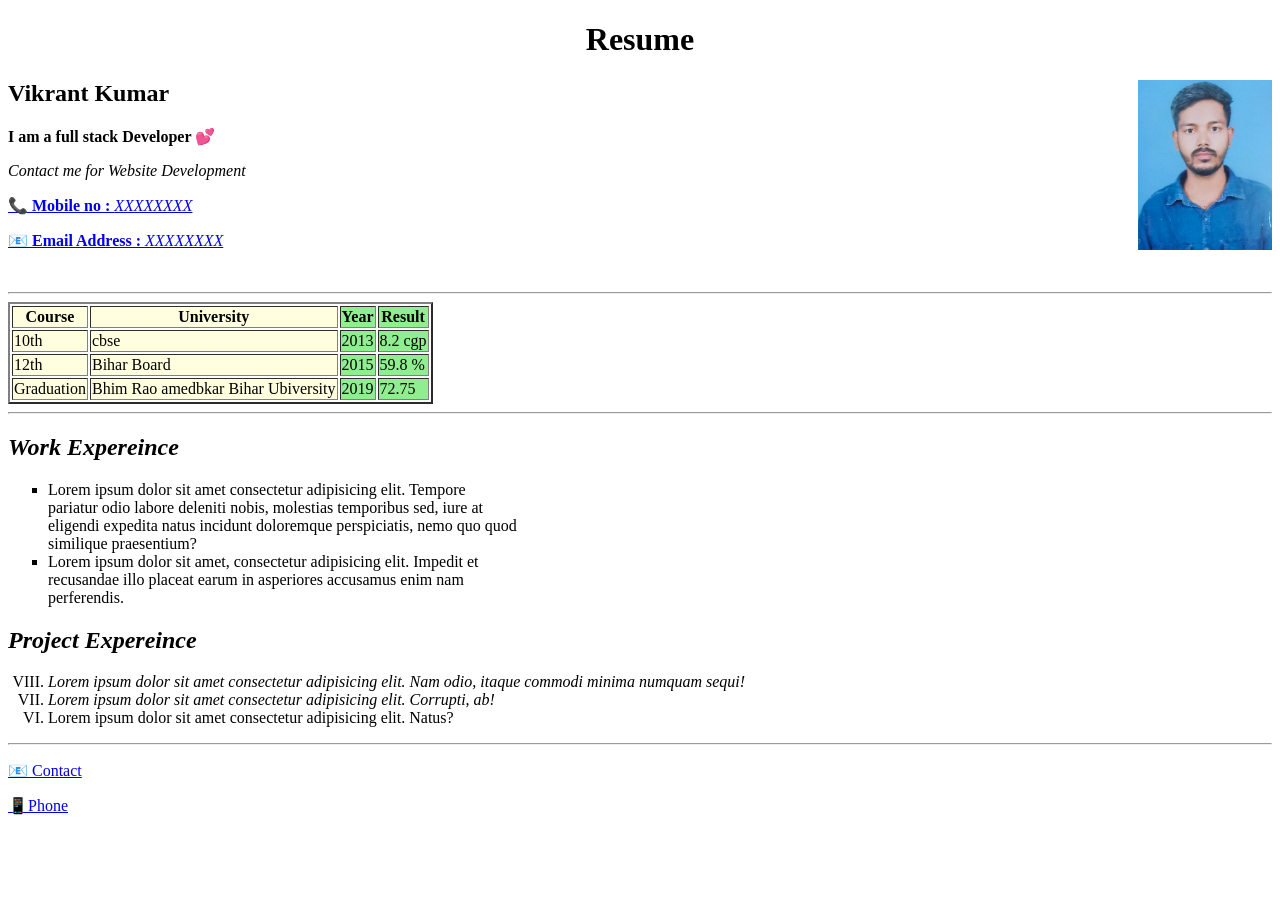
==== index.html @ f52c5855 "added Contact me and Email" ====
<!doctype html>
<html lang="en">
  <head>
    <meta charset="UTF-8" />
    <meta name="viewport" content="width=device-width, initial-scale=1.0" />
    <title>Resume</title>
  </head>
  <body>
    <h1 align="Center">Resume</h1>
    <img src="Photo.jpg" alt="Profile Pic" style="float: right" height="170" />

    <h2>Vikrant Kumar</h2>
    <p><b> I am a full stack Developer </b> 💕</p>
    <p><i>Contact me for Website Development</i></p>
    <a href="#mob">
      <p><strong> 📞 Mobile no : </strong> <em> XXXXXXXX </em></p>
    </a>
    <a href="#Email"
      ><p><strong> 📧 Email Address : </strong> <em> XXXXXXXX </em></p>
    </a>
    <br />
    <hr />
    <table border="2">
      <colgroup>
        <col span="2" style="background-color: lightyellow" />
        <col span="2" style="background-color: lightgreen" />
      </colgroup>
      <tr>
        <th>Course</th>
        <th>University</th>
        <th>Year</th>
        <th>Result</th>
      </tr>
      <tr>
        <td>10th</td>
        <td>cbse</td>
        <td>2013</td>
        <td>8.2 cgp</td>
      </tr>

      <tr>
        <td>12th</td>
        <td>Bihar Board</td>
        <td>2015</td>
        <td>59.8 %</td>
      </tr>

      <tr>
        <td>Graduation</td>
        <td>Bhim Rao amedbkar Bihar Ubiversity</td>
        <td>2019</td>
        <td>72.75</td>
      </tr>
    </table>
    <hr />

    <h2><i>Work Expereince</i></h2>
    <ul type="square">
      <li>
        Lorem ipsum dolor sit amet consectetur adipisicing elit. Tempore <br />
        pariatur odio labore deleniti nobis, molestias temporibus sed, iure
        at<br />
        eligendi expedita natus incidunt doloremque perspiciatis, nemo quo quod
        <br />
        similique praesentium?
      </li>
      <li>
        Lorem ipsum dolor sit amet, consectetur adipisicing elit. Impedit et<br />
        recusandae illo placeat earum in asperiores accusamus enim nam<br />
        perferendis.
      </li>
    </ul>
    <h2><i>Project Expereince</i></h2>
    <ol start="8" type="I" reversed="true">
      <li>
        <i
          >Lorem ipsum dolor sit amet consectetur adipisicing elit. Nam odio,
          itaque commodi minima numquam sequi!</i
        >
      </li>
      <li>
        <i
          >Lorem ipsum dolor sit amet consectetur adipisicing elit. Corrupti,
          ab!</i
        >
      </li>
      <li>Lorem ipsum dolor sit amet consectetur adipisicing elit. Natus?</li>
    </ol>
    <hr />
    <p id="Email"><a href="mailto:Vikrantkumarmfp@gmail.com">📧 Contact </a></p>
    <p id="mob"><a a href="tel:+918084052914">📱Phone</a></p>
  </body>
</html>
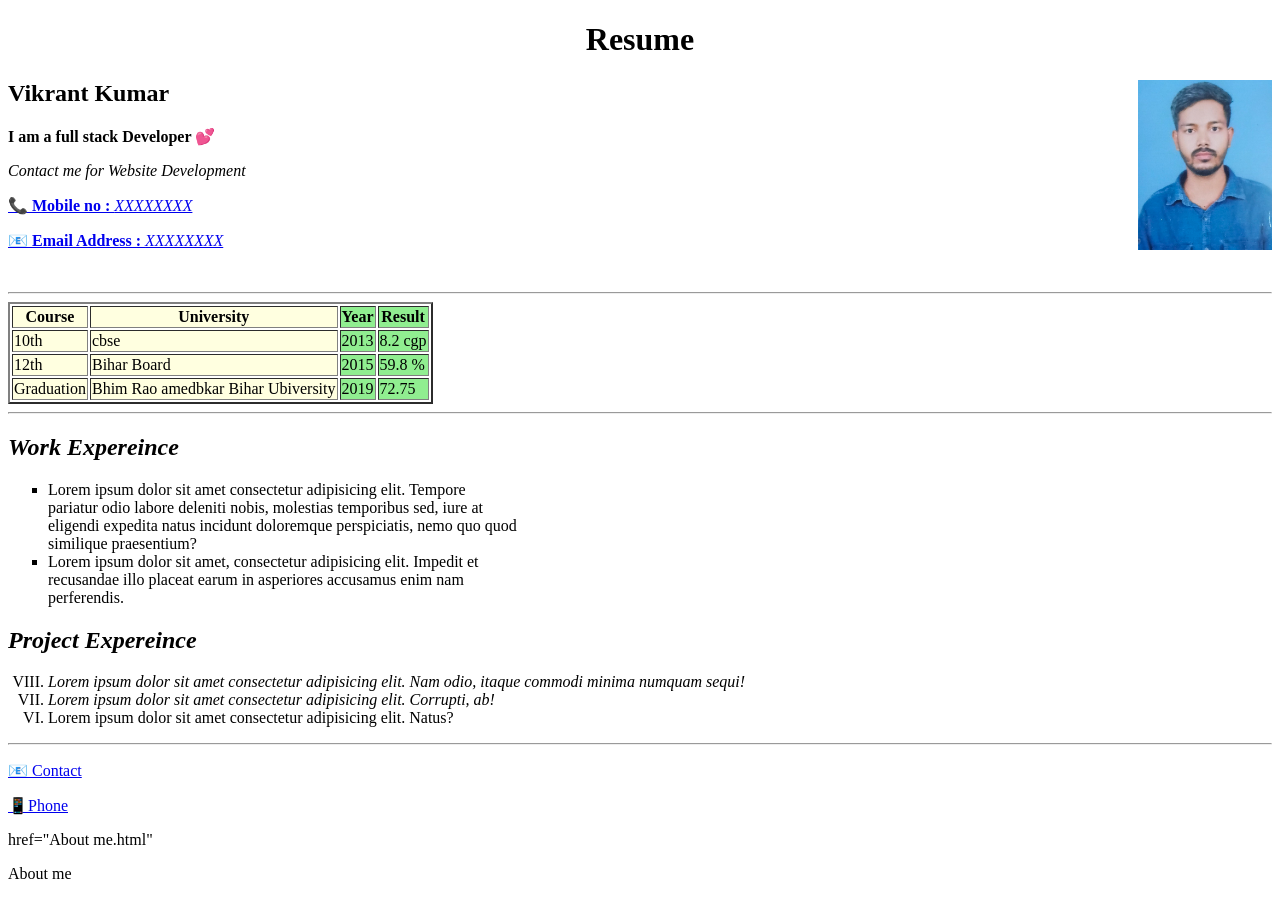
==== commit 960a5436: "added about me" ====
--- a/index.html
+++ b/index.html
@@ -89,5 +89,9 @@
     <hr />
     <p id="Email"><a href="mailto:Vikrantkumarmfp@gmail.com">📧 Contact </a></p>
     <p id="mob"><a a href="tel:+918084052914">📱Phone</a></p>
+    <a target="_blank"
+      >href="About me.html"
+      <p>About me</p>
+    </a>
   </body>
 </html>
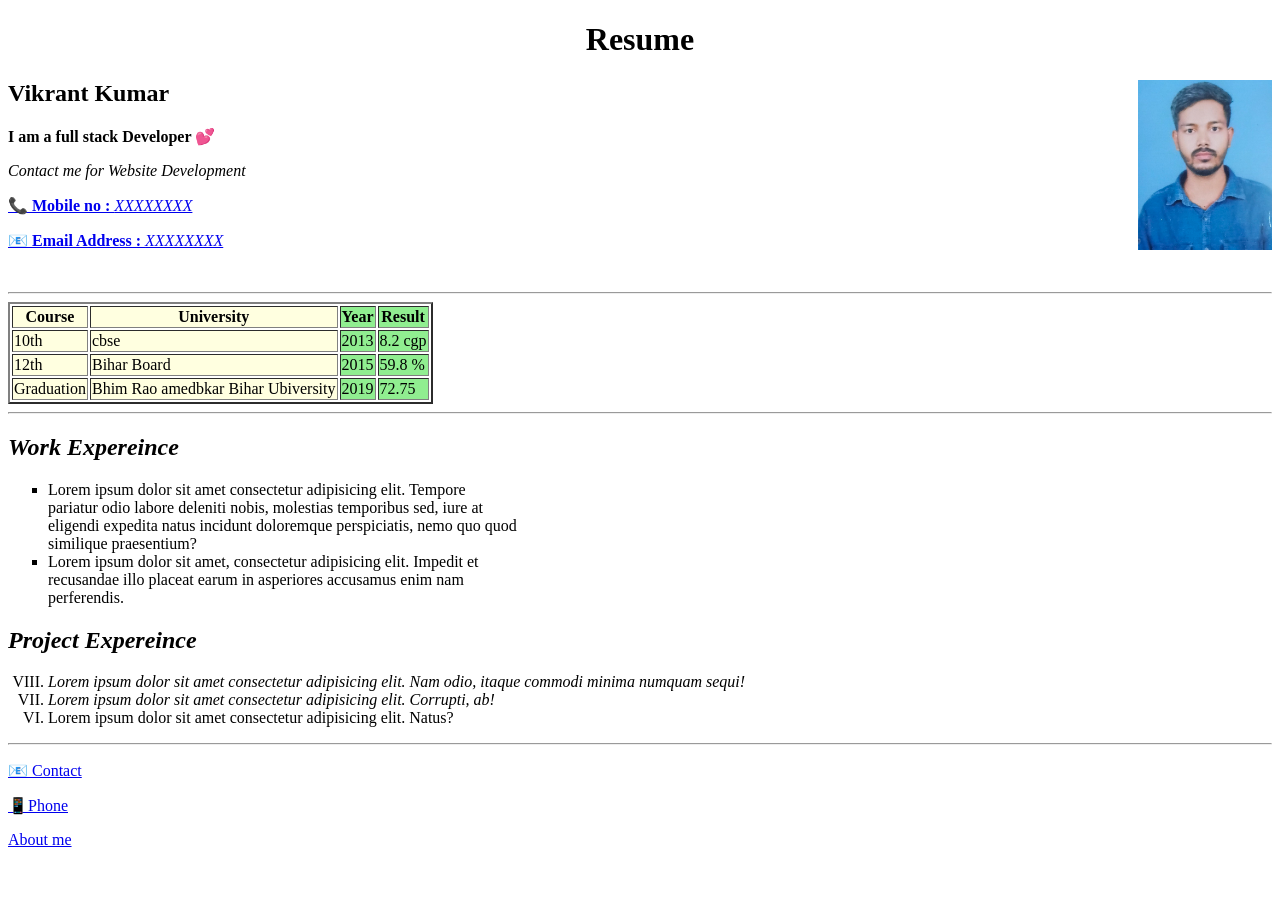
==== commit fe574949: "correct the bug" ====
--- a/index.html
+++ b/index.html
@@ -89,8 +89,7 @@
     <hr />
     <p id="Email"><a href="mailto:Vikrantkumarmfp@gmail.com">📧 Contact </a></p>
     <p id="mob"><a a href="tel:+918084052914">📱Phone</a></p>
-    <a target="_blank"
-      >href="About me.html"
+    <a target="_blank" href="About.html">
       <p>About me</p>
     </a>
   </body>
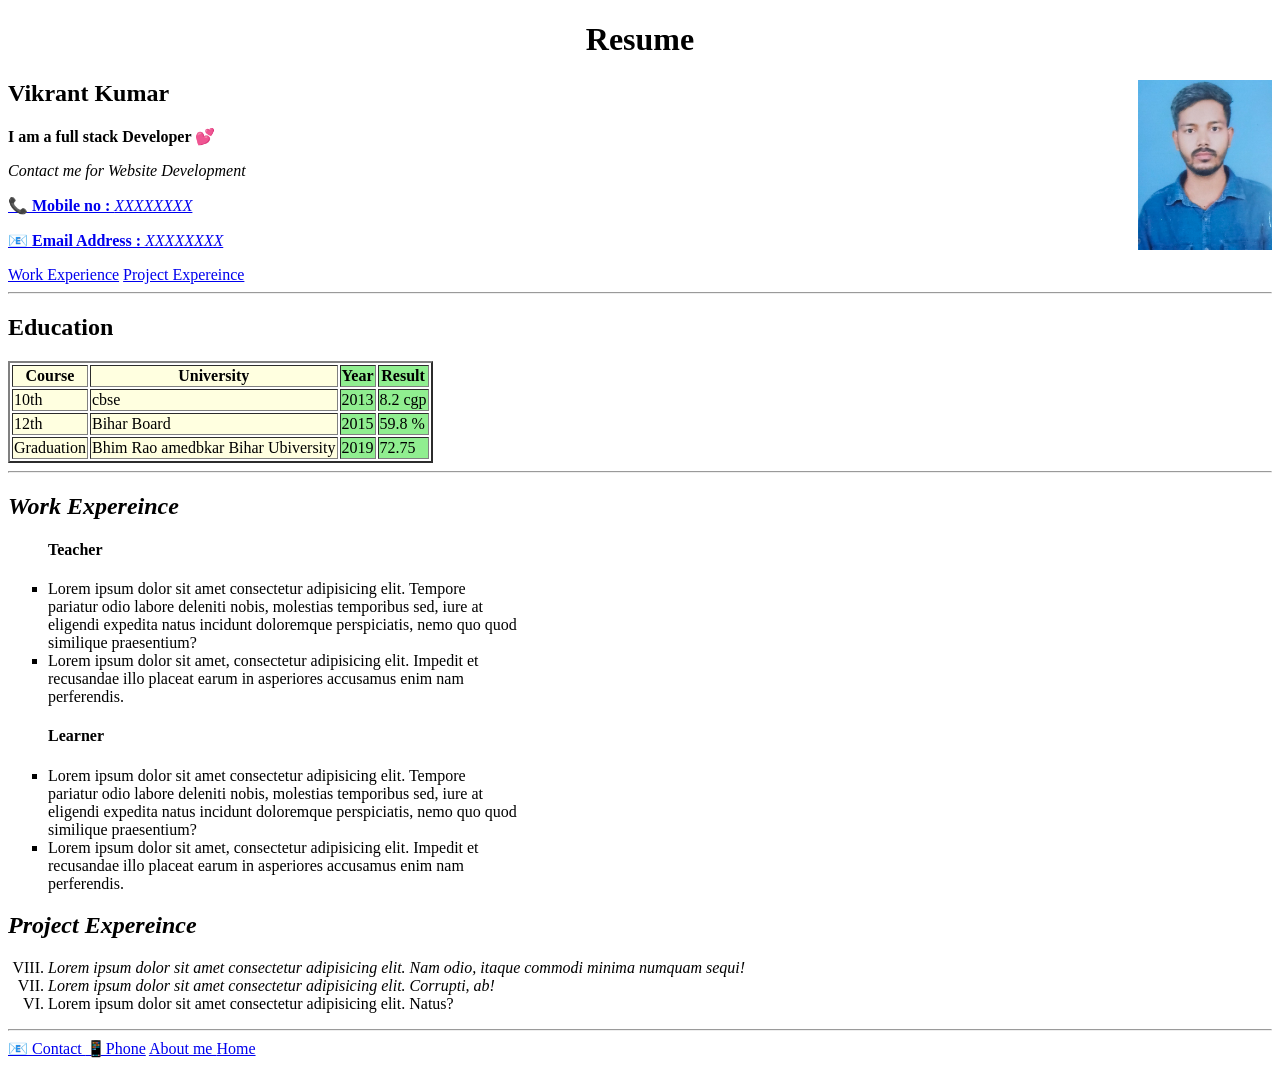
==== commit accf461b: "Added some Semantic tags so that user can undrestand better & remove p tags from footer" ====
--- a/index.html
+++ b/index.html
@@ -6,91 +6,148 @@
     <title>Resume</title>
   </head>
   <body>
-    <h1 align="Center">Resume</h1>
-    <img src="Photo.jpg" alt="Profile Pic" style="float: right" height="170" />
+    <!-- added a semantic tag header here -->
+    <header id="Home">
+      <h1 align="Center">Resume</h1>
+      <img
+        src="Photo.jpg"
+        alt="Profile Pic"
+        style="float: right"
+        height="170"
+      />
 
-    <h2>Vikrant Kumar</h2>
-    <p><b> I am a full stack Developer </b> 💕</p>
-    <p><i>Contact me for Website Development</i></p>
-    <a href="#mob">
-      <p><strong> 📞 Mobile no : </strong> <em> XXXXXXXX </em></p>
-    </a>
-    <a href="#Email"
-      ><p><strong> 📧 Email Address : </strong> <em> XXXXXXXX </em></p>
-    </a>
-    <br />
-    <hr />
-    <table border="2">
-      <colgroup>
-        <col span="2" style="background-color: lightyellow" />
-        <col span="2" style="background-color: lightgreen" />
-      </colgroup>
-      <tr>
-        <th>Course</th>
-        <th>University</th>
-        <th>Year</th>
-        <th>Result</th>
-      </tr>
-      <tr>
-        <td>10th</td>
-        <td>cbse</td>
-        <td>2013</td>
-        <td>8.2 cgp</td>
-      </tr>
+      <h2>Vikrant Kumar</h2>
+      <p><b> I am a full stack Developer </b> 💕</p>
+      <p><i>Contact me for Website Development</i></p>
+      <a href="#mob">
+        <p><strong> 📞 Mobile no : </strong> <em> XXXXXXXX </em></p>
+      </a>
+      <a href="#Email"
+        ><p><strong> 📧 Email Address : </strong> <em> XXXXXXXX </em></p>
+      </a>
 
-      <tr>
-        <td>12th</td>
-        <td>Bihar Board</td>
-        <td>2015</td>
-        <td>59.8 %</td>
-      </tr>
+      <a href="#Work Experience">Work Experience</a>
+      <a href="#Project">Project Expereince</a>
+      <br />
+      <hr />
+    </header>
+    <!-- added a semantic tag main section -->
+    <main>
+      <!-- added section & article tag and added id to it 
+      so that Developer and reader can read and understand code easily -->
+      <section id="Education">
+        <h2>Education</h2>
+        <table border="2">
+          <colgroup>
+            <col span="2" style="background-color: lightyellow" />
+            <col span="2" style="background-color: lightgreen" />
+          </colgroup>
+          <tr>
+            <th>Course</th>
+            <th>University</th>
+            <th>Year</th>
+            <th>Result</th>
+          </tr>
+          <tr>
+            <td>10th</td>
+            <td>cbse</td>
+            <td>2013</td>
+            <td>8.2 cgp</td>
+          </tr>
 
-      <tr>
-        <td>Graduation</td>
-        <td>Bhim Rao amedbkar Bihar Ubiversity</td>
-        <td>2019</td>
-        <td>72.75</td>
-      </tr>
-    </table>
-    <hr />
+          <tr>
+            <td>12th</td>
+            <td>Bihar Board</td>
+            <td>2015</td>
+            <td>59.8 %</td>
+          </tr>
 
-    <h2><i>Work Expereince</i></h2>
-    <ul type="square">
-      <li>
-        Lorem ipsum dolor sit amet consectetur adipisicing elit. Tempore <br />
-        pariatur odio labore deleniti nobis, molestias temporibus sed, iure
-        at<br />
-        eligendi expedita natus incidunt doloremque perspiciatis, nemo quo quod
-        <br />
-        similique praesentium?
-      </li>
-      <li>
-        Lorem ipsum dolor sit amet, consectetur adipisicing elit. Impedit et<br />
-        recusandae illo placeat earum in asperiores accusamus enim nam<br />
-        perferendis.
-      </li>
-    </ul>
-    <h2><i>Project Expereince</i></h2>
-    <ol start="8" type="I" reversed="true">
-      <li>
-        <i
-          >Lorem ipsum dolor sit amet consectetur adipisicing elit. Nam odio,
-          itaque commodi minima numquam sequi!</i
-        >
-      </li>
-      <li>
-        <i
-          >Lorem ipsum dolor sit amet consectetur adipisicing elit. Corrupti,
-          ab!</i
-        >
-      </li>
-      <li>Lorem ipsum dolor sit amet consectetur adipisicing elit. Natus?</li>
-    </ol>
-    <hr />
-    <p id="Email"><a href="mailto:Vikrantkumarmfp@gmail.com">📧 Contact </a></p>
-    <p id="mob"><a a href="tel:+918084052914">📱Phone</a></p>
-    <a target="_blank" href="About.html">
-      <p>About me</p>
-    </a>
+          <tr>
+            <td>Graduation</td>
+            <td>Bhim Rao amedbkar Bihar Ubiversity</td>
+            <td>2019</td>
+            <td>72.75</td>
+          </tr>
+        </table>
+        <hr />
+      </section>
+
+      <section id="Work Experience">
+        <h2><i>Work Expereince</i></h2>
+        <ul type="square">
+          <article id="Teacher">
+            <h4>Teacher</h4>
+            <li>
+              Lorem ipsum dolor sit amet consectetur adipisicing elit. Tempore
+              <br />
+              pariatur odio labore deleniti nobis, molestias temporibus sed,
+              iure at<br />
+              eligendi expedita natus incidunt doloremque perspiciatis, nemo quo
+              quod
+              <br />
+              similique praesentium?
+            </li>
+            <li>
+              Lorem ipsum dolor sit amet, consectetur adipisicing elit. Impedit
+              et<br />
+              recusandae illo placeat earum in asperiores accusamus enim nam<br />
+              perferendis.
+            </li>
+          </article>
+          <article id="Learner">
+            <h4>Learner</h4>
+            <li>
+              Lorem ipsum dolor sit amet consectetur adipisicing elit. Tempore
+              <br />
+              pariatur odio labore deleniti nobis, molestias temporibus sed,
+              iure at<br />
+              eligendi expedita natus incidunt doloremque perspiciatis, nemo quo
+              quod
+              <br />
+              similique praesentium?
+            </li>
+            <li>
+              Lorem ipsum dolor sit amet, consectetur adipisicing elit. Impedit
+              et<br />
+              recusandae illo placeat earum in asperiores accusamus enim nam<br />
+              perferendis.
+            </li>
+          </article>
+        </ul>
+      </section>
+
+      <section id="Project">
+        <h2><i>Project Expereince</i></h2>
+        <ol start="8" type="I" reversed="true">
+          <li>
+            <i
+              >Lorem ipsum dolor sit amet consectetur adipisicing elit. Nam
+              odio, itaque commodi minima numquam sequi!</i
+            >
+          </li>
+          <li>
+            <i
+              >Lorem ipsum dolor sit amet consectetur adipisicing elit.
+              Corrupti, ab!</i
+            >
+          </li>
+          <li>
+            Lorem ipsum dolor sit amet consectetur adipisicing elit. Natus?
+          </li>
+        </ol>
+      </section>
+    </main>
+
+    <!-- added a footer tag header -->
+    <footer>
+      <hr />
+      <!-- removed p tags from email ,contact and about me so that thaey are all on
+      same line because p tag elements are block-level elements, so each starts
+      on a new line. -->
+      <a id="Email" href="mailto:Vikrantkumarmfp@gmail.com">📧 Contact </a>
+      <a href="tel:+918084052914" id="mob">📱Phone</a>
+      <a target="_blank" href="About.html"> About me </a>
+      <a href="#Home">Home</a>
+    </footer>
   </body>
 </html>
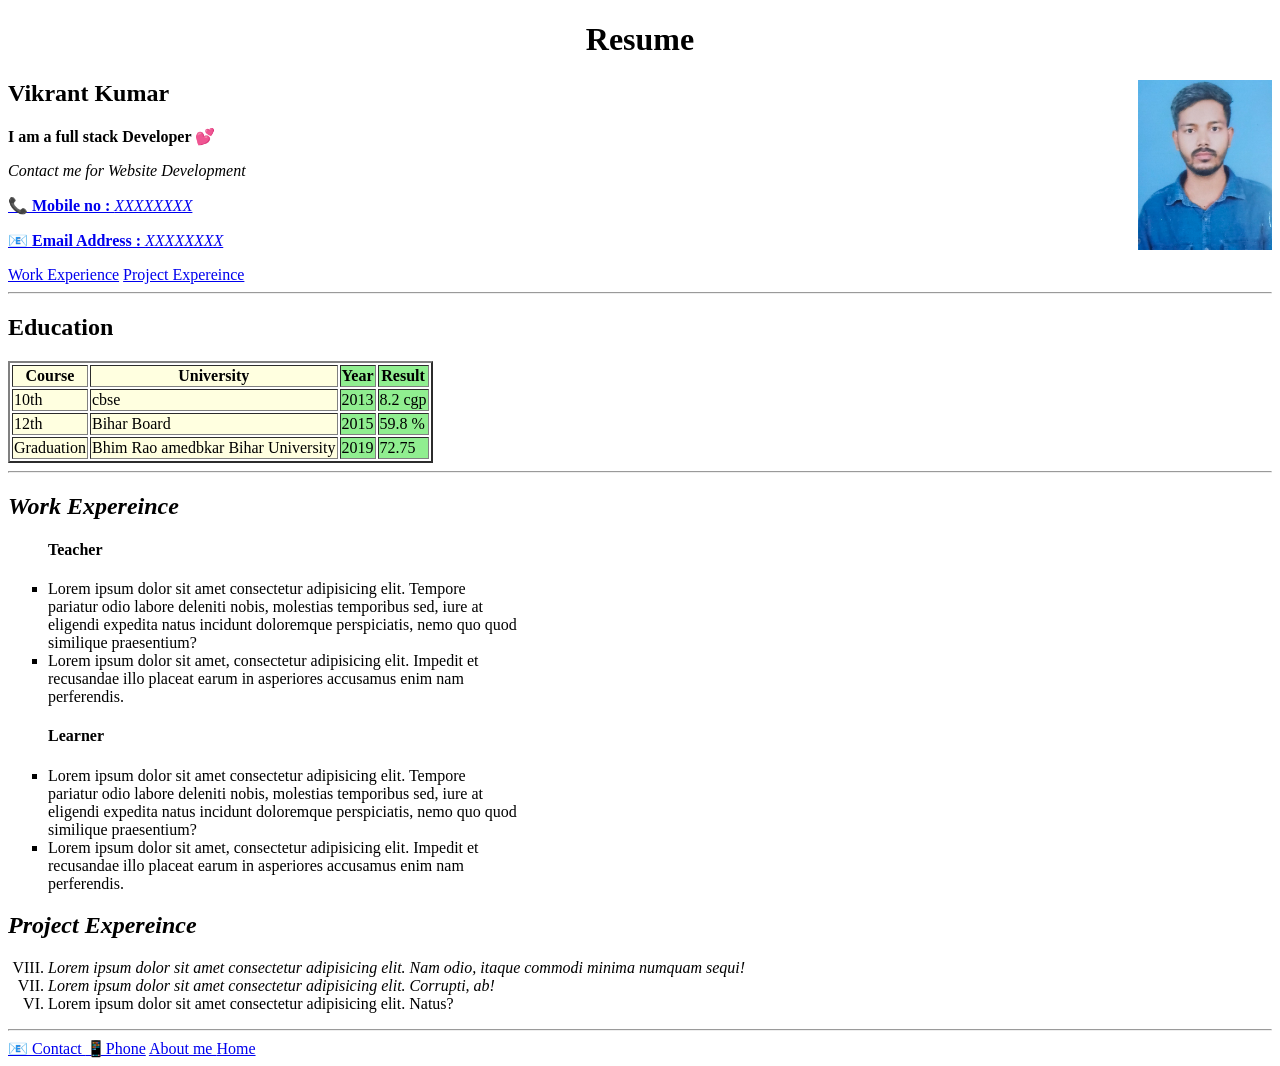
==== commit 4ace91cc: "correct some spelling mistake" ====
--- a/index.html
+++ b/index.html
@@ -64,7 +64,7 @@
 
           <tr>
             <td>Graduation</td>
-            <td>Bhim Rao amedbkar Bihar Ubiversity</td>
+            <td>Bhim Rao amedbkar Bihar University</td>
             <td>2019</td>
             <td>72.75</td>
           </tr>
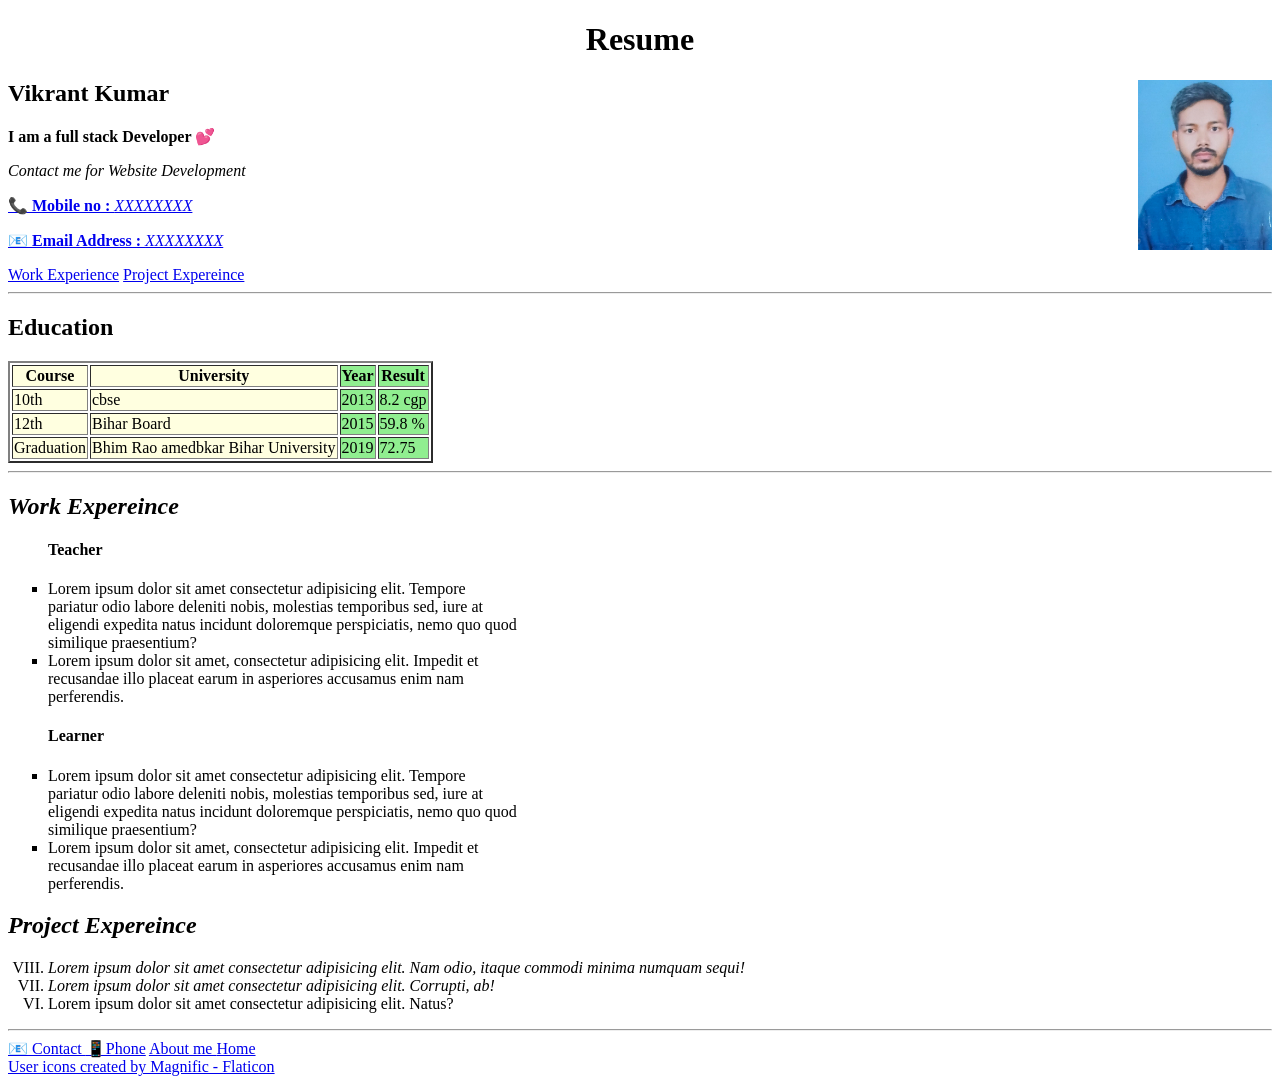
==== commit 8ae8a724: "added favicon" ====
--- a/index.html
+++ b/index.html
@@ -4,6 +4,7 @@
     <meta charset="UTF-8" />
     <meta name="viewport" content="width=device-width, initial-scale=1.0" />
     <title>Resume</title>
+    <link rel="icon" type="image/x-icon" href="profile.png" />
   </head>
   <body>
     <!-- added a semantic tag header here -->
@@ -149,5 +150,8 @@
       <a target="_blank" href="About.html"> About me </a>
       <a href="#Home">Home</a>
     </footer>
+    <a href="https://www.flaticon.com/free-icons/user" title="user icons"
+      >User icons created by Magnific - Flaticon</a
+    >
   </body>
 </html>
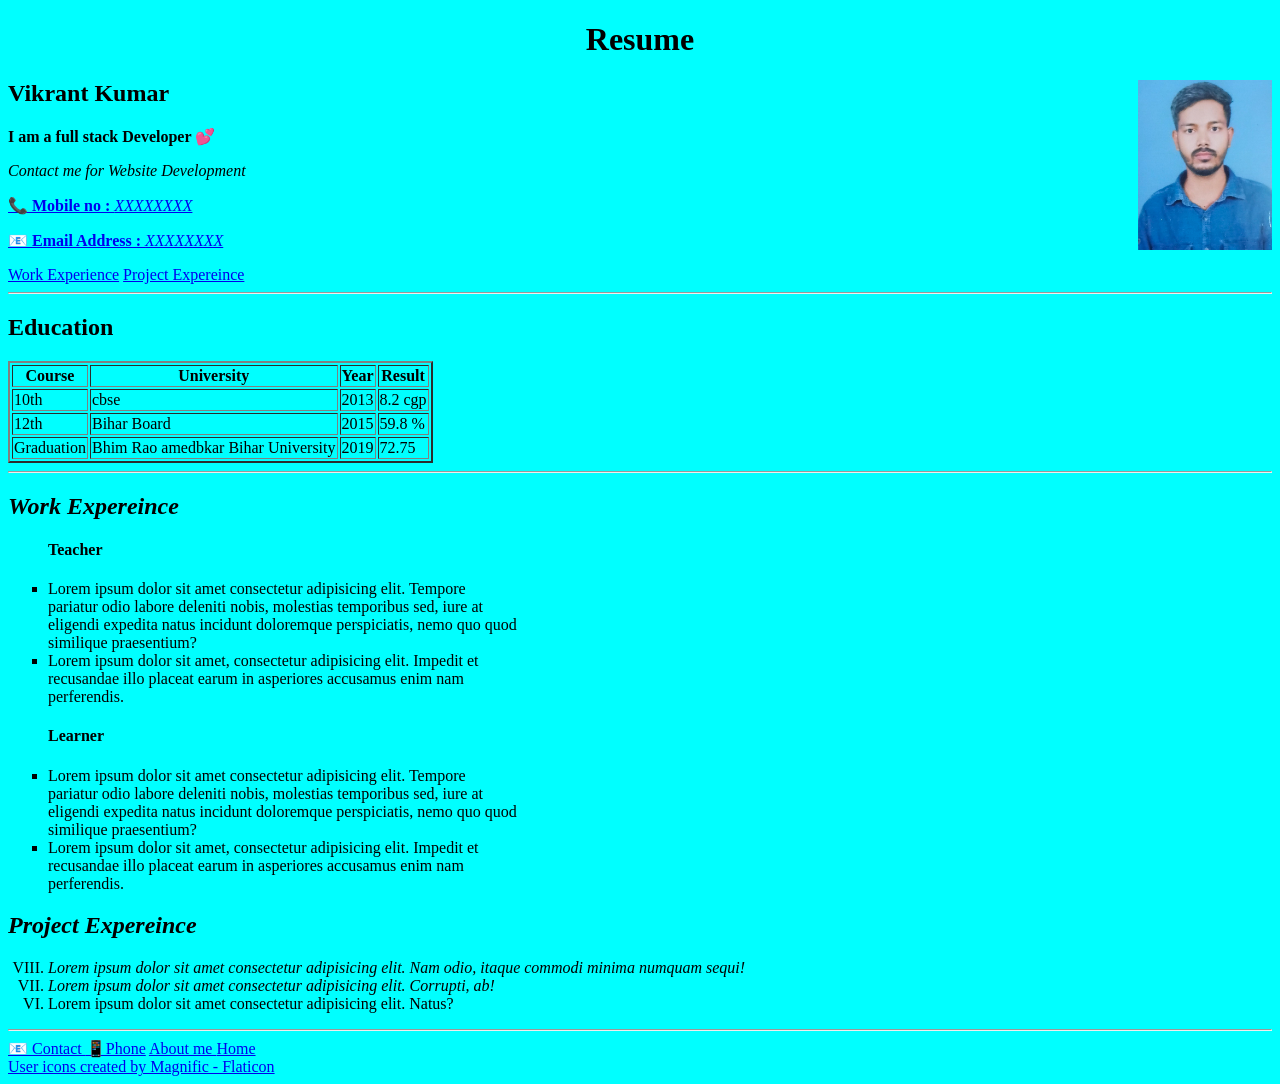
==== commit 66cfd394: "adding some css for test" ====
--- a/index.html
+++ b/index.html
@@ -5,6 +5,7 @@
     <meta name="viewport" content="width=device-width, initial-scale=1.0" />
     <title>Resume</title>
     <link rel="icon" type="image/x-icon" href="profile.png" />
+    <link rel="stylesheet" href="style.css" />
   </head>
   <body>
     <!-- added a semantic tag header here -->
--- a/style.css
+++ b/style.css
@@ -0,0 +1,7 @@
+* {
+  background-color: aqua;
+}
+
+p:hover {
+  background-color: red;
+}
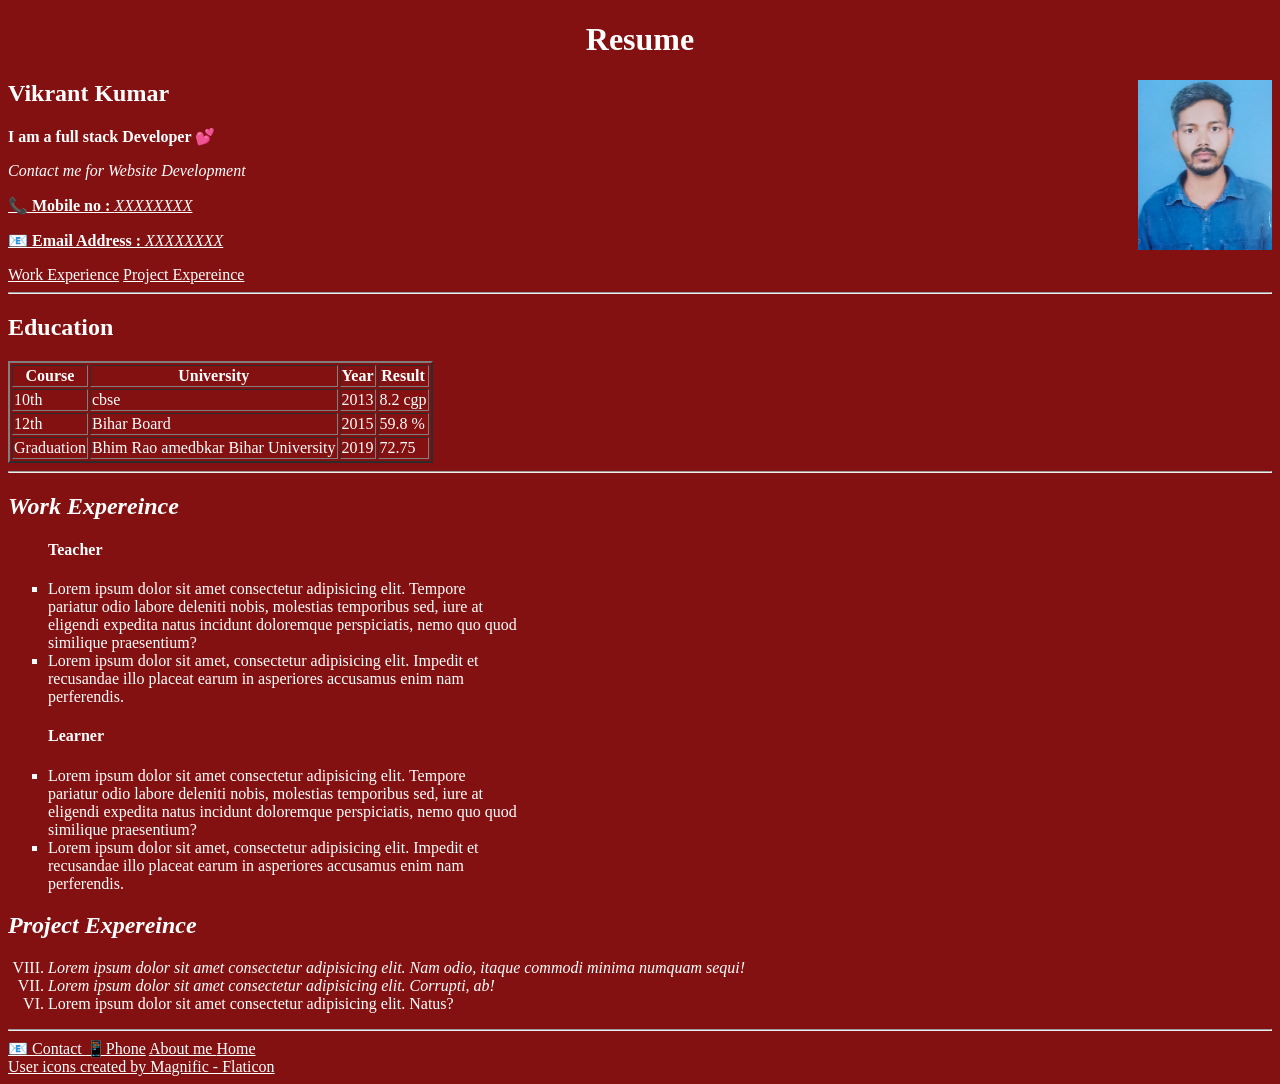
==== commit d4804cc4: "have some corrected color and contrast" ====
--- a/index.html
+++ b/index.html
@@ -11,12 +11,7 @@
     <!-- added a semantic tag header here -->
     <header id="Home">
       <h1 align="Center">Resume</h1>
-      <img
-        src="Photo.jpg"
-        alt="Profile Pic"
-        style="float: right"
-        height="170"
-      />
+      <img id="pfp" src="Photo.jpg" alt="Profile Pic" height="170" />
 
       <h2>Vikrant Kumar</h2>
       <p><b> I am a full stack Developer </b> 💕</p>
--- a/style.css
+++ b/style.css
@@ -1,7 +1,8 @@
 * {
-  background-color: aqua;
+  color: #ffffff;
+  background-color: #831111;
 }
 
-p:hover {
-  background-color: red;
+#pfp {
+  float: right;
 }
